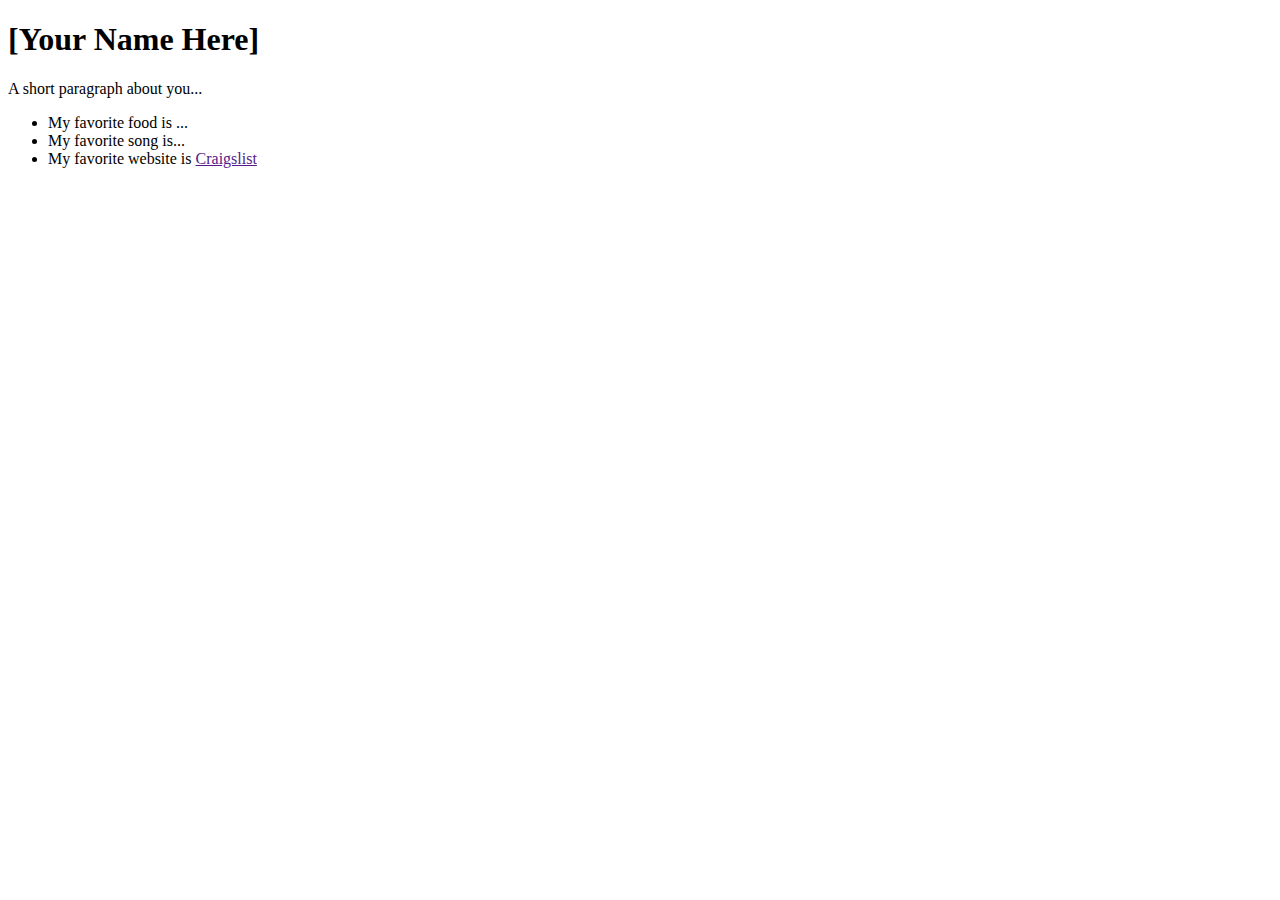
==== class-site_starter-kit/index.html @ d36b1190 "hello world" ====
<!DOCTYPE html>
<html>

<head>
  <title>[your name] | UI Design Programming 1</title>
  <meta charset="utf-8" />
</head>

<body>

  <!-- this is where my code is-->
  <div id="grid">
    <div id="left-column" class="scroll">  

      <!-- my favorite pokemon -->
      <!-- <img src="https://archives.bulbagarden.net/media/upload/thumb/5/53/054Psyduck.png/140px-054Psyduck.png" alt="Psyduck" /> -->

      <!-- about me-->
      <h1>[Your Name Here]</h1>  
      <p class="desc">A short paragraph about you...</p>
      <ul>
        <li>My favorite food is ...</li>
        <li>My favorite song is...</li>
        <li>My favorite website is <a href="">Craigslist</a></li>
      </ul>

    </div>
  </div>
</body>
</html>
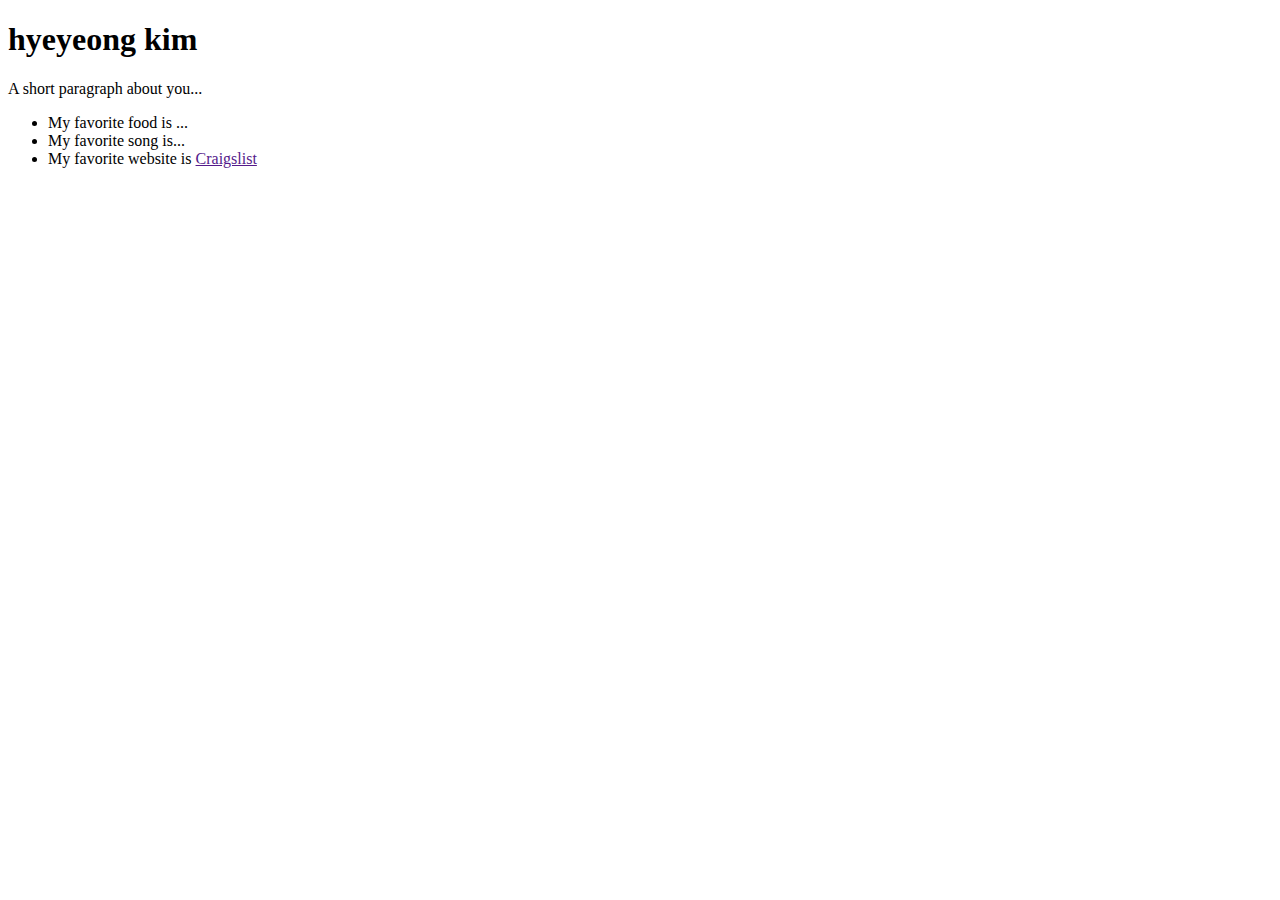
==== commit a6d8d7be: "text" ====
--- a/class-site_starter-kit/index.html
+++ b/class-site_starter-kit/index.html
@@ -3,7 +3,7 @@
 <html>
 
 <head>
-  <title>[your name] | UI Design Programming 1</title>
+  <title>Hyeyeong Kim | UI Design Programming 1</title>
   <meta charset="utf-8" />
 </head>
 
@@ -17,7 +17,7 @@
       <!-- <img src="https://archives.bulbagarden.net/media/upload/thumb/5/53/054Psyduck.png/140px-054Psyduck.png" alt="Psyduck" /> -->
 
       <!-- about me-->
-      <h1>[Your Name Here]</h1>  
+      <h1>hyeyeong kim</h1>  
       <p class="desc">A short paragraph about you...</p>
       <ul>
         <li>My favorite food is ...</li>
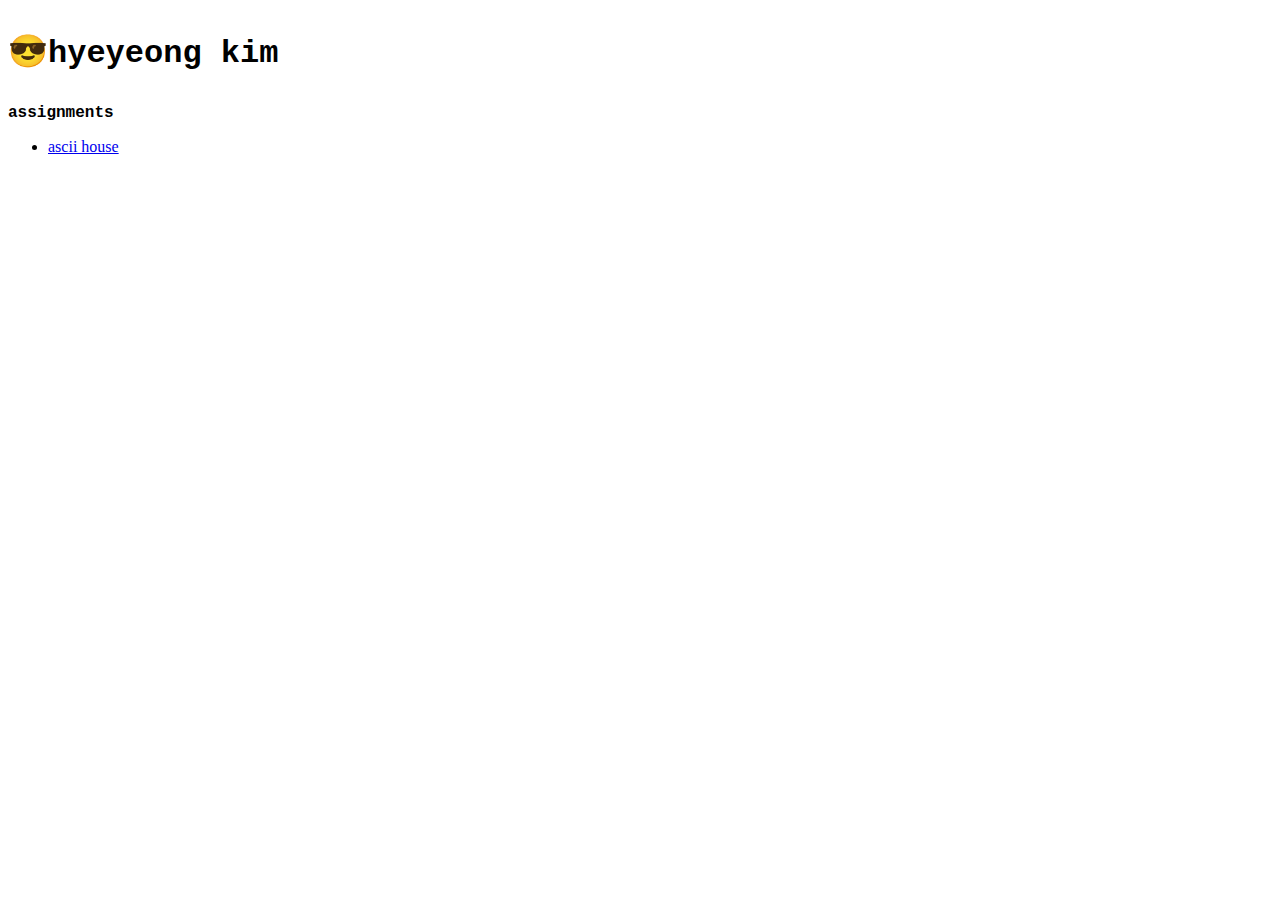
==== commit fe6a31d2: "update" ====
--- a/class-site_starter-kit/index.html
+++ b/class-site_starter-kit/index.html
@@ -3,7 +3,7 @@
 <html>
 
 <head>
-  <title>Hyeyeong Kim | UI Design Programming 1</title>
+  <title>UI DESIGN PORTFOLIO</title>
   <meta charset="utf-8" />
 </head>
 
@@ -17,13 +17,17 @@
       <!-- <img src="https://archives.bulbagarden.net/media/upload/thumb/5/53/054Psyduck.png/140px-054Psyduck.png" alt="Psyduck" /> -->
 
       <!-- about me-->
-      <h1>hyeyeong kim</h1>  
-      <p class="desc">A short paragraph about you...</p>
+      <div class="header">
+        <h1><p style="font-family: Courier New">😎hyeyeong kim</h1>
+      </div>
+      <div class="container">
+      <p class="desc"><p style="font-family: Courier New"><strong>assignments</strong></p>
       <ul>
-        <li>My favorite food is ...</li>
-        <li>My favorite song is...</li>
-        <li>My favorite website is <a href="">Craigslist</a></li>
+        <li><a href="ascii/exterior-hyk.html”><p style="font-family: Courier New">ascii house</a></li>
+        <!-- <li>My favorite song is...</li>
+        <li>My favorite website is <a href="">Craigslist</a></li> -->
       </ul>
+    </div>
 
     </div>
   </div>
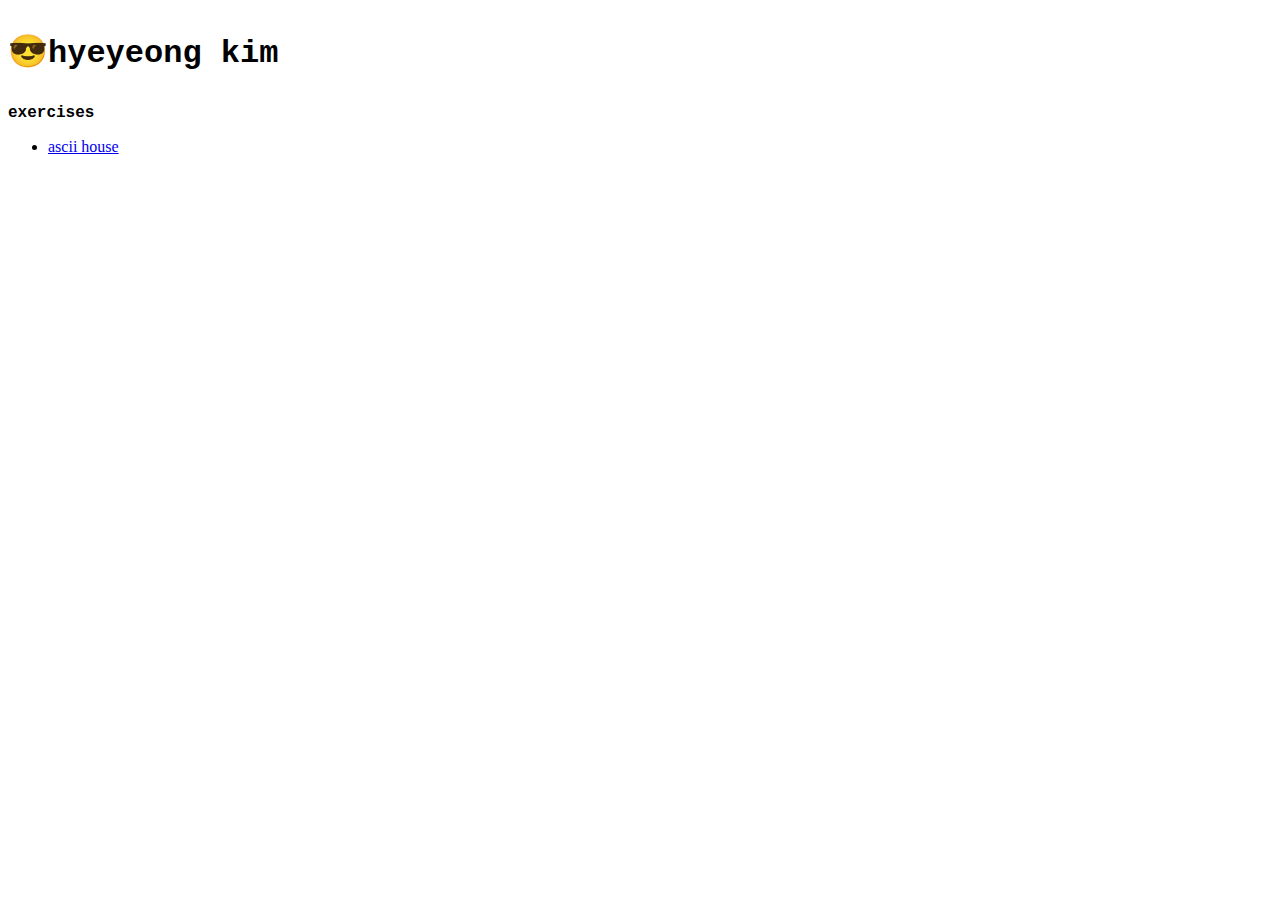
==== commit 3861540f: "up" ====
--- a/class-site_starter-kit/index.html
+++ b/class-site_starter-kit/index.html
@@ -21,9 +21,9 @@
         <h1><p style="font-family: Courier New">😎hyeyeong kim</h1>
       </div>
       <div class="container">
-      <p class="desc"><p style="font-family: Courier New"><strong>assignments</strong></p>
+      <p class="desc"><p style="font-family: Courier New"><strong>exercises</strong></p>
       <ul>
-        <li><a href="ascii/exterior-hyk.html”><p style="font-family: Courier New">ascii house</a></li>
+        <li><a href="ascii/exterior-hyk.html" class="works">ascii house</li>
         <!-- <li>My favorite song is...</li>
         <li>My favorite website is <a href="">Craigslist</a></li> -->
       </ul>
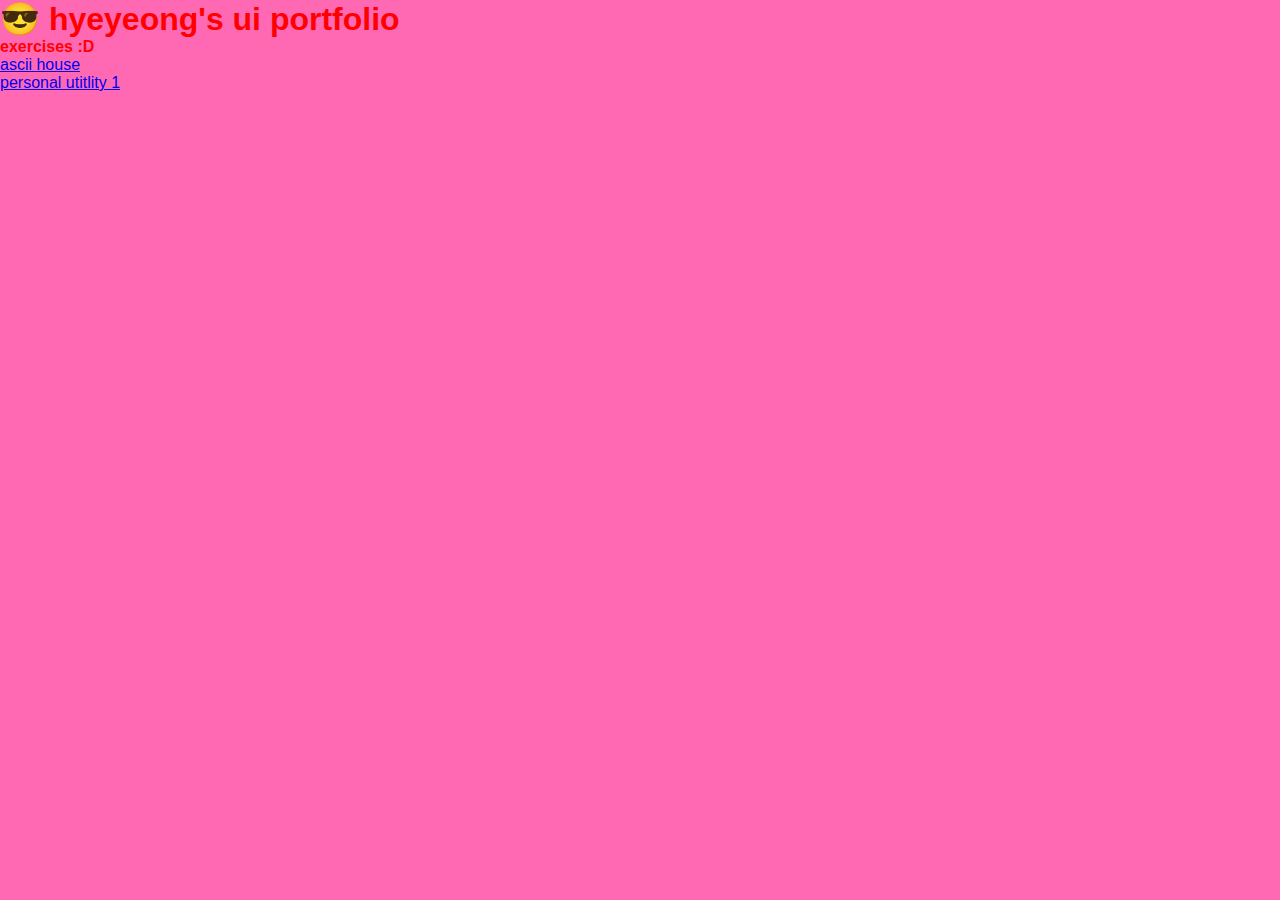
==== commit 8f02d09b: "o" ====
--- a/class-site_starter-kit/index.html
+++ b/class-site_starter-kit/index.html
@@ -5,6 +5,7 @@
 <head>
   <title>UI DESIGN PORTFOLIO</title>
   <meta charset="utf-8" />
+  <link rel="stylesheet" type="text/css" href="assets/style.css">
 </head>
 
 <body>
@@ -18,14 +19,14 @@
 
       <!-- about me-->
       <div class="header">
-        <h1><p style="font-family: Courier New">😎hyeyeong kim</h1>
+        <h1>😎 hyeyeong's ui portfolio</h1>
       </div>
       <div class="container">
-      <p class="desc"><p style="font-family: Courier New"><strong>exercises</strong></p>
+      <p><strong>exercises :D</strong></p>
       <ul>
         <li><a href="ascii/exterior-hyk.html" class="works">ascii house</li>
-        <!-- <li>My favorite song is...</li>
-        <li>My favorite website is <a href="">Craigslist</a></li> -->
+        <li><a href="<li><a href="ascii/exterior-hyk.html" class="works">personal utitlity 1</li></li>
+      <!-- <li>My favorite website is <a href="">Craigslist</a></li> -->
       </ul>
     </div>
 
--- a/class-site_starter-kit/assets/style.css
+++ b/class-site_starter-kit/assets/style.css
@@ -0,0 +1,66 @@
+* {
+	margin:  0px;
+	padding:  0px;
+	box-sizing: border-box;
+}
+
+body {
+	background-color: hotpink;
+	color: red;
+	font-family: arial;
+}
+
+ /*adjusting fonts
+
+body {
+	font-family: -apple-system, BlinkMacSystemFont, helvetica, arial, sans-serif;
+	transition: background 500ms ease;
+}
+
+p, li {
+	font-size:  22px;
+	line-height: 30px;
+}
+
+/* adjusting spacing
+
+#left-column {
+	padding: 20px;
+}
+
+h1, p {
+	margin-bottom:  20px;
+}
+
+ul, ol {
+	margin-left: 20px;
+}
+
+img {
+	max-width: 100%;
+	height:  auto;
+}
+
+/* uncomment the code below to set the grid
+
+#grid {
+	display: grid;
+	grid-template-columns: 1fr 1fr;
+}
+
+body {
+	overflow: hidden;
+}
+
+.scroll {
+	padding:  20px;
+	overflow: scroll;
+	height: 100vh;
+}
+
+#left-column {
+}
+
+#right-column {
+	background: #333;
+}*/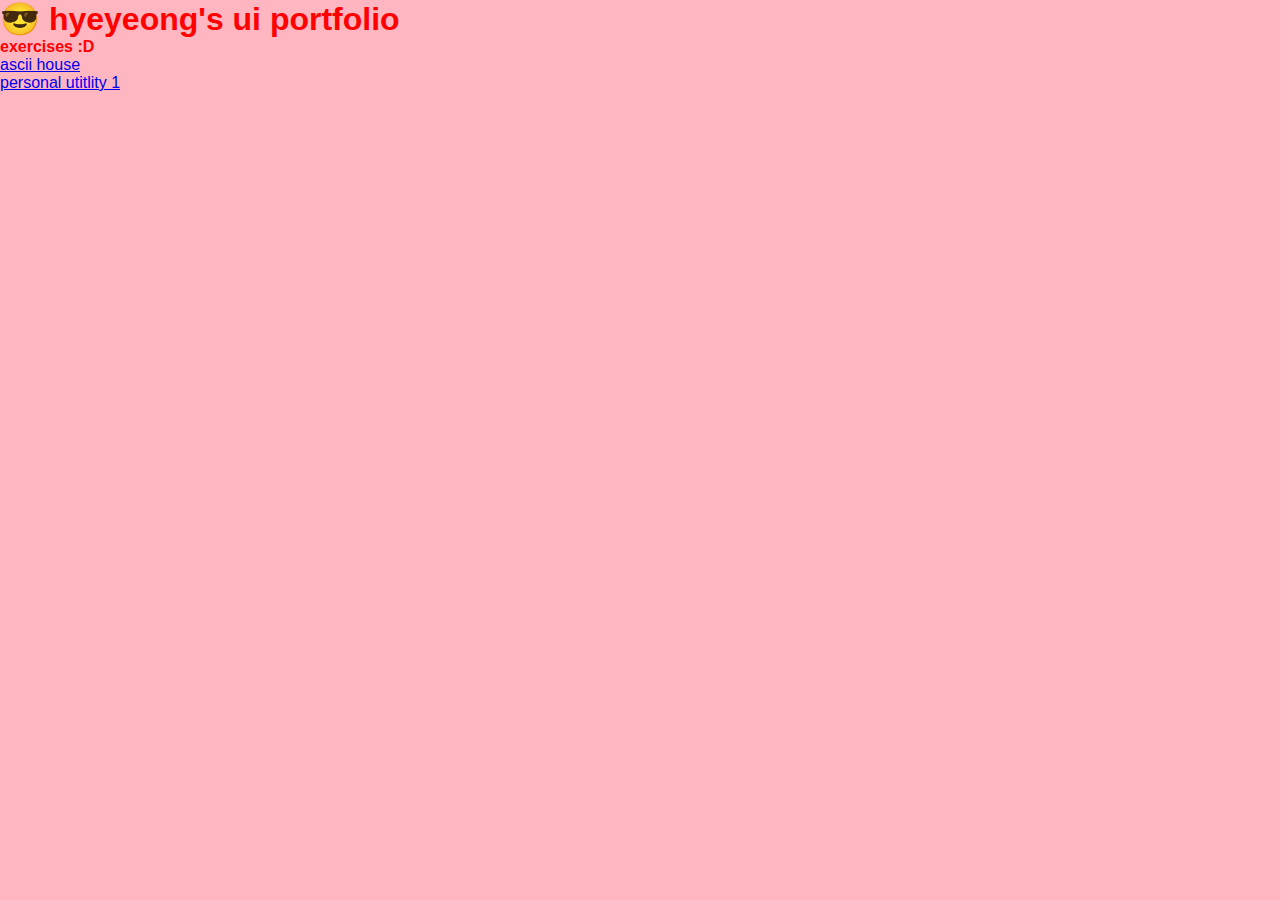
==== commit afd65a1f: "p" ====
--- a/class-site_starter-kit/index.html
+++ b/class-site_starter-kit/index.html
@@ -25,7 +25,7 @@
       <p><strong>exercises :D</strong></p>
       <ul>
         <li><a href="ascii/exterior-hyk.html" class="works">ascii house</li>
-        <li><a href="<li><a href="ascii/exterior-hyk.html" class="works">personal utitlity 1</li></li>
+        <li><a href="<li><a href="https://cloud.protopie.io/p/ef56bcb08b4c591cc709a86c" class="works">personal utitlity 1</li></li>
       <!-- <li>My favorite website is <a href="">Craigslist</a></li> -->
       </ul>
     </div>
--- a/class-site_starter-kit/assets/style.css
+++ b/class-site_starter-kit/assets/style.css
@@ -5,11 +5,15 @@
 }
 
 body {
-	background-color: hotpink;
+	background-color: lightpink;
 	color: red;
 	font-family: arial;
 }
-
+@font-face {
+  font-family: "font-name";
+  src: url("assets/fonts/Movement") format("Movement-DirectThin.woff2"),
+       url("tassets/fonts/Movement") format("Movement-DirectThin.woff2");
+}
  /*adjusting fonts
 
 body {
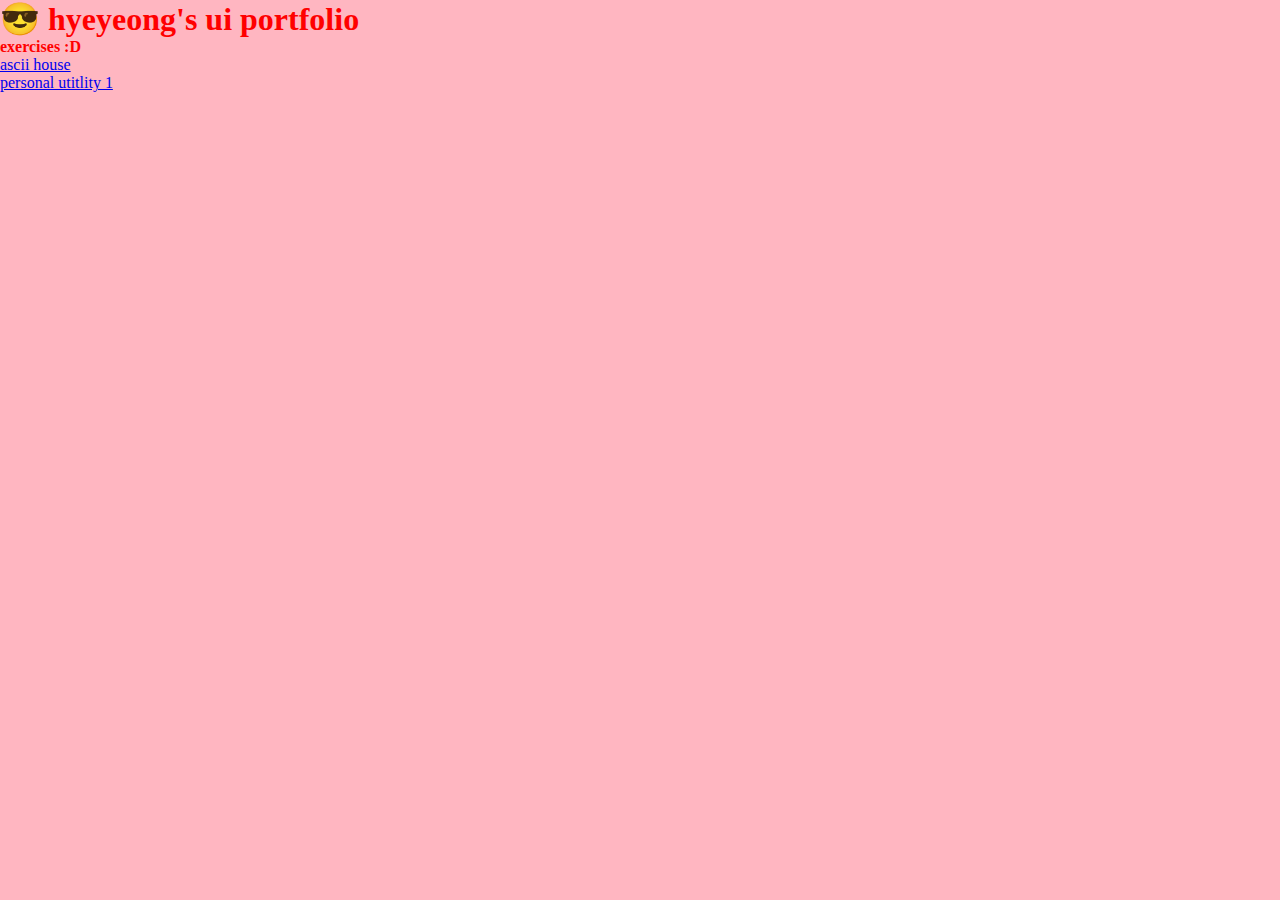
==== commit 8a21000f: "Update index.html" ====
--- a/class-site_starter-kit/index.html
+++ b/class-site_starter-kit/index.html
@@ -24,8 +24,8 @@
       <div class="container">
       <p><strong>exercises :D</strong></p>
       <ul>
-        <li><a href="ascii/exterior-hyk.html" class="works">ascii house</li>
-        <li><a href="<li><a href="https://cloud.protopie.io/p/ef56bcb08b4c591cc709a86c" class="works">personal utitlity 1</li></li>
+        <li><a href="ascii/exterior-hyk.html" class="works">ascii house</a></li>
+        <li><a href="https://cloud.protopie.io/p/ef56bcb08b4c591cc709a86c">personal utitlity 1</a></li>
       <!-- <li>My favorite website is <a href="">Craigslist</a></li> -->
       </ul>
     </div>
--- a/class-site_starter-kit/assets/style.css
+++ b/class-site_starter-kit/assets/style.css
@@ -7,13 +7,10 @@
 body {
 	background-color: lightpink;
 	color: red;
-	font-family: arial;
+	font-family: "Movement";
+	src: url("assets/fonts/Movement") format("Movement-DirectThin.woff2");
 }
-@font-face {
-  font-family: "font-name";
-  src: url("assets/fonts/Movement") format("Movement-DirectThin.woff2"),
-       url("tassets/fonts/Movement") format("Movement-DirectThin.woff2");
-}
+
  /*adjusting fonts
 
 body {
